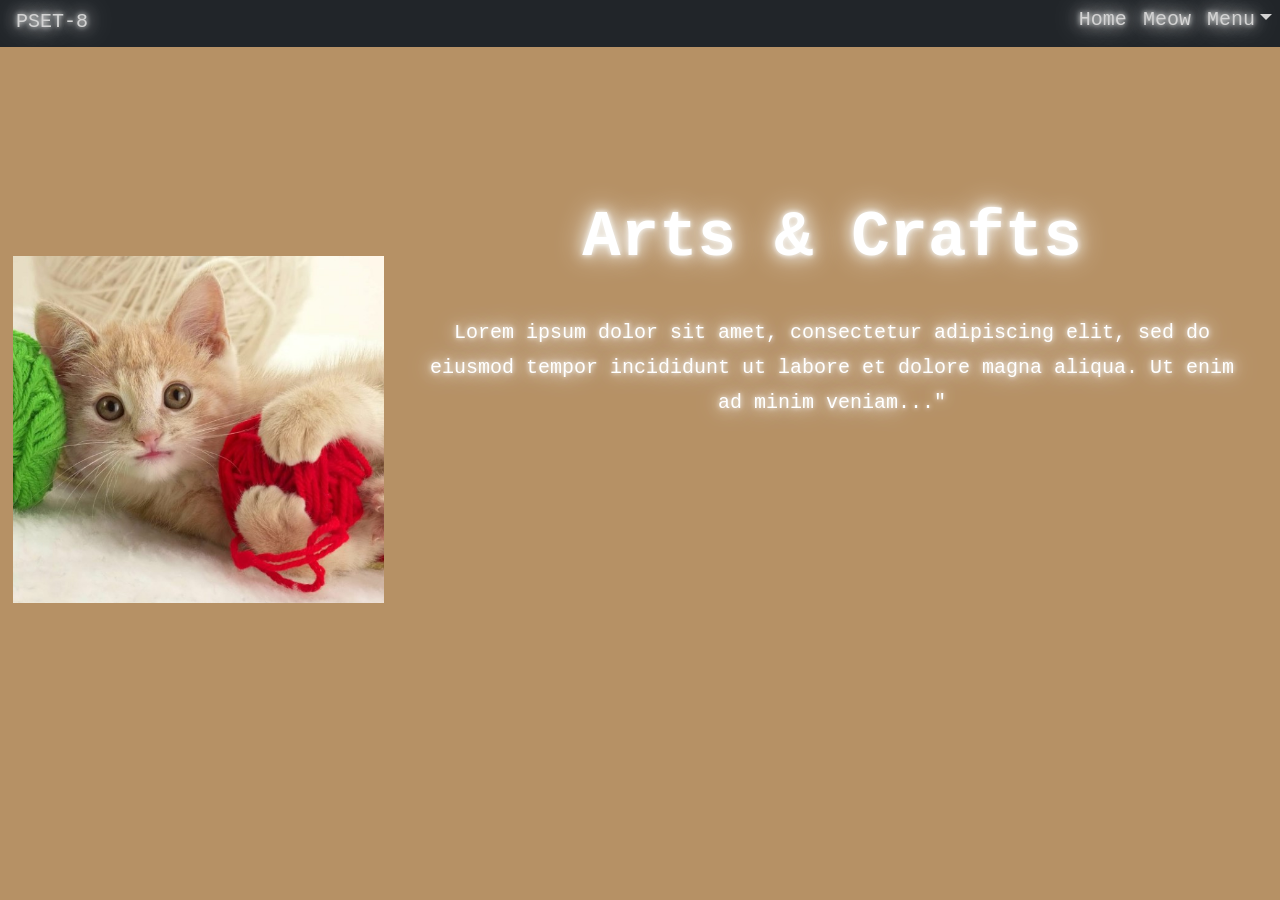
==== aspects/arts-and-crafts.html @ 59968d60 "Add files via upload" ====
<!DOCTYPE html>

<html lang="en">

    <head>
        <link href="https://cdn.jsdelivr.net/npm/bootstrap@5.2.3/dist/css/bootstrap.min.css" rel="stylesheet" integrity="sha384-rbsA2VBKQhggwzxH7pPCaAqO46MgnOM80zW1RWuH61DGLwZJEdK2Kadq2F9CUG65" crossorigin="anonymous">
        <script src="https://cdn.jsdelivr.net/npm/bootstrap@5.2.3/dist/js/bootstrap.bundle.min.js" integrity="sha384-kenU1KFdBIe4zVF0s0G1M5b4hcpxyD9F7jL+jjXkk+Q2h455rYXK/7HAuoJl+0I4" crossorigin="anonymous"></script>
        <link href="../style/styles.css" rel="stylesheet">
        <link href="../style/aspects.css" rel="stylesheet">
        <meta name="viewport" content="width=device-width, initial-scale=1">
        <title>Kayla | Arts & Crafts</title>
        <script>
            document.addEventListener('DOMContentLoaded', function() {
                document.querySelector("#meow").addEventListener('click', function(displayMeow) {
                    let person = window.prompt("What's your name?");
                    if (person == null || person == "") {
                        window.alert("Meow");
                    } else
                    {
                        window.alert("Meow, " + person + "! Hope you have a good day."); }

                });
            });
        </script>

    </head>

    <body class="arts-and-crafts-color">
        <header class="container-fluid">
            <nav class="navbar navbar-expand-lg navbar-dark bg-dark m-b-5">
                <a class="navbar-brand" href="#">PSET-8</a>

                <div class="collapse navbar-collapse justify-content-end" id="navbarNav">
                    <ul class="navbar-nav">
                        <li class="nav-item">
                            <a class="nav-link" href="../index.html">Home</a>
                        </li>

                        <li class="nav-item">
                            <a class="nav-link" id="meow">Meow</a>
                        </li>

                        <li class="nav-item dropdown">
                            <a class="nav-link dropdown-toggle" role="button" data-bs-toggle="dropdown" aria-expanded="false">Menu</a>
                            <ul class="dropdown-menu dropdown-menu-end bg-dark">
                                <li><a class="dropdown-item" href="/aspects/school.html">School</a></li>
                                <li><a class="dropdown-item" href="/aspects/chinese.html">Chinese</a></li>
                                <li><a class="dropdown-item" href="/aspects/fencing.html">Fencing</a></li>
                                <li><a class="dropdown-item" href="/aspects/coding.html">Coding</a></li>
                                <li><a class="dropdown-item" href="/aspects/arts-and-crafts.html">Arts & Crafts</a></li>

                            </ul>
                        </li>

                    </ul>
                </div>
            </nav>
        </header>
        <div class="content">
            <img class="img-for-aspect" alt="Cat with yarn image" src="cat-with-yarn.jpg">
            <h1>Arts & Crafts</h1>
            <p id="aspect-description">Lorem ipsum dolor sit amet, consectetur adipiscing elit, sed do eiusmod tempor incididunt ut labore et dolore magna aliqua. Ut enim ad minim veniam..."</p>
        </div>

        </body>

        </html>
---- style/styles.css ----
* {
    font-family: "Courier New", Courier, "Lucida Sans Typewriter", "Lucida Typewriter", monospace;
    line-height: 1.75;
    color:white;
    text-align: center;
    text-shadow: 0 0 5px #f9faf8, 0 0 15px #f9faf8, 0 0 30px #f9faf8;
  }
body {
    background-color: #020f21;
    font-size: 1.25rem;
    display: flex;
    flex-direction: column;}
footer {
  background-image: url("https://i.pinimg.com/originals/03/45/51/034551578ee1fe72ff2bff810bc8d683.jpg");
  background-repeat: no-repeat;
  background-size: cover;
  background-attachment: fixed;
  padding: 2vh;
}

h1 {
  font-weight: 700;
  font-size:4rem;
  font-family: Rockwell, "Courier Bold", Courier, Georgia, Times, "Times New Roman", serif;
}
h2 {
  font-family: Rockwell, "Courier Bold", Courier, Georgia, Times, "Times New Roman", serif;
  font-size:2rem;
}

a {
  display: block;
  color:white;
  text-decoration: none;
  line-height: normal;
}
a:hover{
  color:#D3D3D3;
}

.partOfLife {
    border: 0px;
    background-color: white;
    color: black;
}

.page{
    display: flex;
    height: 100vh;

}
.menuItem {
  list-style: none;
}

#mainPage {
  width:100%;
  align-self:stretch;
  flex-flow: row wrap;
  background-image: url("https://i.pinimg.com/originals/03/45/51/034551578ee1fe72ff2bff810bc8d683.jpg");
  background-repeat: no-repeat;
  background-size: cover;
  background-attachment: fixed;
}
#mainPageContent {
  width: 100%;
  margin-left: 10%;
  margin-right: 10%;
}
#mainPageContent p {
  line-height: normal;
  margin-left: 10vw;
  margin-right: 10vw;
  text-shadow: 0 0 5px #fff,
  0 0 10px #fff,
  0 0 20px white,
  0 0 30px white,
  0 0 40px white,
  0 0 55px white,
  0 0 70px white;
}



.navbar {
  background-color: #020f21;
}
.container-fluid {
  --bs-gutter-x: 0rem;
}
.navbar a, .navbar a:visited {
  padding-left: 1rem;
  padding-right: 1rem;
  padding-top: 0rem;
  color: lightgrey;
}
.navbar-brand {
  color: white;
}
#meetingMe {
  flex-direction: column;
  justify-content: center;
}

#partsOfMyLife {
  display:flex;
  justify-content: center;
  margin-left: 7vw;
  margin-right: 7vw;
  flex-flow: row wrap;
  margin-top: 1.5em;
  gap: 1rem 1rem;
}

#meetingMe h2 {
  margin-bottom: 1.5em;
}
.partOfLife {
  border: 1px solid purple;
  padding: 0.4rem 1rem;
  font-size: 1.25rem;
}

#quote {
  background-image: url("https://wallpapercave.com/wp/wp7563027.jpg");
  background-size: fill;
  background-size: cover;
  margin-bottom: 3rem;
  flex-direction: column;
  background-attachment: fixed;
  justify-content: center;
  background-position: 27%;
}
#quote span {
  color: black;
  font-size: 2rem;

}


.dropdown-menu {
  position: fixed;
}

#meow:hover {
  cursor: pointer;
}
---- style/aspects.css ----
.img-for-aspect {
    width: 100%;
    height: 100%;
    object-fit: contain;
    grid-row-start: 1;
    grid-row-end: span 2;
    padding: 1vw;
    padding-right: 0vw;
    object-position: right;


}

body {
    margin: 0;
    padding: 0;
}

.school-color {
    background-color: #ad9475;
}
.fencing-color {
    background-color: #9b8577;
}
.coding-color {
    background-color: #675245;
}
.arts-and-crafts-color {
    background-color: #b69165;
}
.chinese-color {
    background-color: #845730;
}

h1 {
    align-self: end;
    margin: 0rem;

}
.content {
    width: 100%;
    height: 85vh;
    display: grid;
    grid-template-columns: 3fr 7fr;
    grid-template-rows: 3fr 7fr;
    align-items: center;
    justify-items: center;
}

#aspect-description {
    align-self: start;
    justify-self: start;
    padding: 3vw;
}


@media only screen
   and (min-device-width : 320px)
   and (max-device-width : 480px) {
    .content {
        width: 100%;
        height: 85vh;
        grid-template-columns: 1fr;
        grid-template-rows: /*2fr 1fr 6fr*/ auto auto auto ;
    }

    .img-for-aspect {
        grid-row-end: span 1;
    }

}
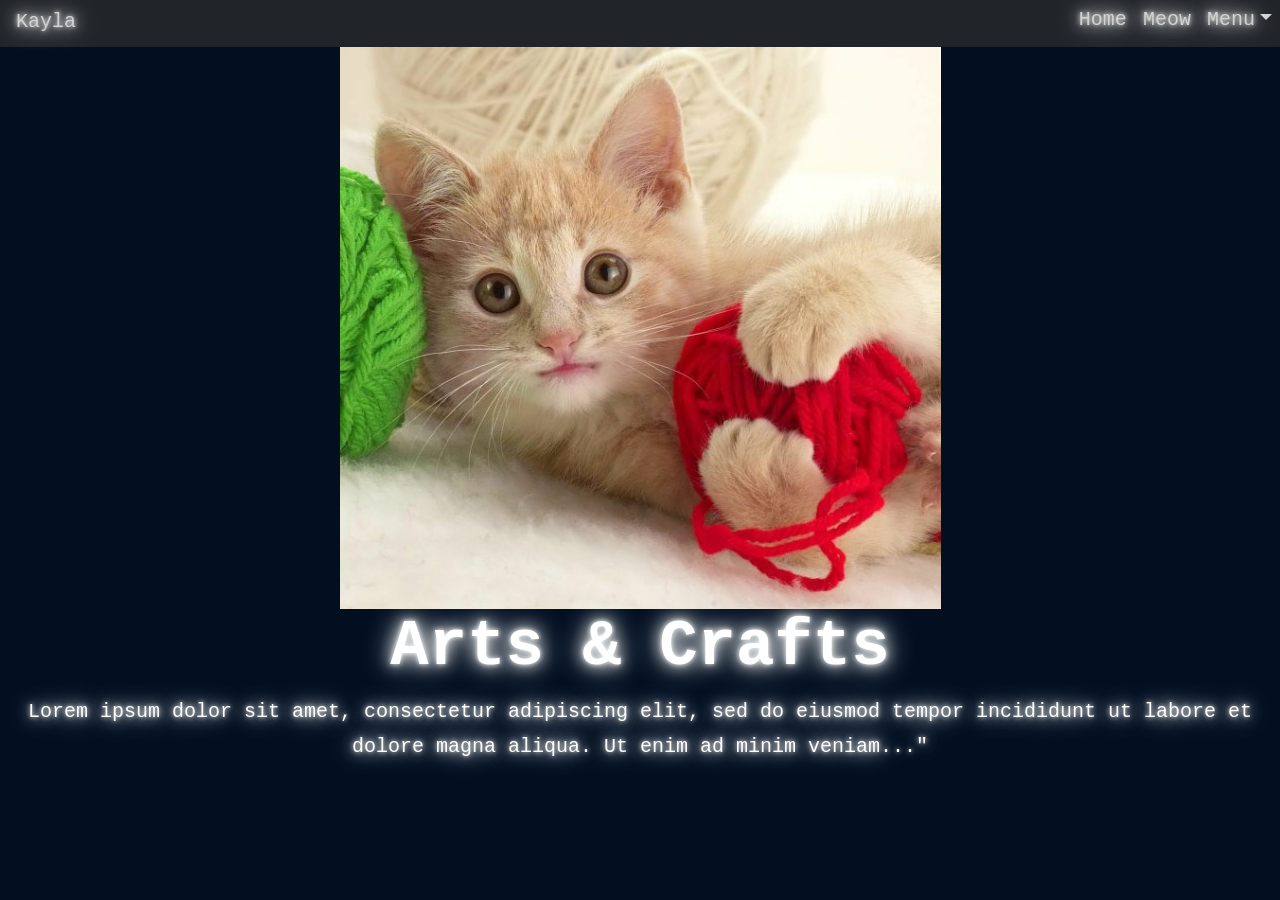
==== commit 5d67d98e: "updated info" ====
--- a/aspects/arts-and-crafts.html
+++ b/aspects/arts-and-crafts.html
@@ -6,7 +6,7 @@
         <link href="https://cdn.jsdelivr.net/npm/bootstrap@5.2.3/dist/css/bootstrap.min.css" rel="stylesheet" integrity="sha384-rbsA2VBKQhggwzxH7pPCaAqO46MgnOM80zW1RWuH61DGLwZJEdK2Kadq2F9CUG65" crossorigin="anonymous">
         <script src="https://cdn.jsdelivr.net/npm/bootstrap@5.2.3/dist/js/bootstrap.bundle.min.js" integrity="sha384-kenU1KFdBIe4zVF0s0G1M5b4hcpxyD9F7jL+jjXkk+Q2h455rYXK/7HAuoJl+0I4" crossorigin="anonymous"></script>
         <link href="../style/styles.css" rel="stylesheet">
-        <link href="../style/aspects.css" rel="stylesheet">
+        <link href="../style//My-website/aspects.css" rel="stylesheet">
         <meta name="viewport" content="width=device-width, initial-scale=1">
         <title>Kayla | Arts & Crafts</title>
         <script>
@@ -28,7 +28,7 @@
     <body class="arts-and-crafts-color">
         <header class="container-fluid">
             <nav class="navbar navbar-expand-lg navbar-dark bg-dark m-b-5">
-                <a class="navbar-brand" href="#">PSET-8</a>
+                <a class="navbar-brand" href="#">Kayla</a>
 
                 <div class="collapse navbar-collapse justify-content-end" id="navbarNav">
                     <ul class="navbar-nav">
@@ -43,11 +43,11 @@
                         <li class="nav-item dropdown">
                             <a class="nav-link dropdown-toggle" role="button" data-bs-toggle="dropdown" aria-expanded="false">Menu</a>
                             <ul class="dropdown-menu dropdown-menu-end bg-dark">
-                                <li><a class="dropdown-item" href="/aspects/school.html">School</a></li>
-                                <li><a class="dropdown-item" href="/aspects/chinese.html">Chinese</a></li>
-                                <li><a class="dropdown-item" href="/aspects/fencing.html">Fencing</a></li>
-                                <li><a class="dropdown-item" href="/aspects/coding.html">Coding</a></li>
-                                <li><a class="dropdown-item" href="/aspects/arts-and-crafts.html">Arts & Crafts</a></li>
+                                <li><a class="dropdown-item" href="/My-website/aspects/school.html">School</a></li>
+                                <li><a class="dropdown-item" href="/My-website/aspects/chinese.html">Chinese</a></li>
+                                <li><a class="dropdown-item" href="/My-website/aspects/fencing.html">Fencing</a></li>
+                                <li><a class="dropdown-item" href="/My-website/aspects/coding.html">Coding</a></li>
+                                <li><a class="dropdown-item" href="/My-website/aspects/arts-and-crafts.html">Arts & Crafts</a></li>
 
                             </ul>
                         </li>
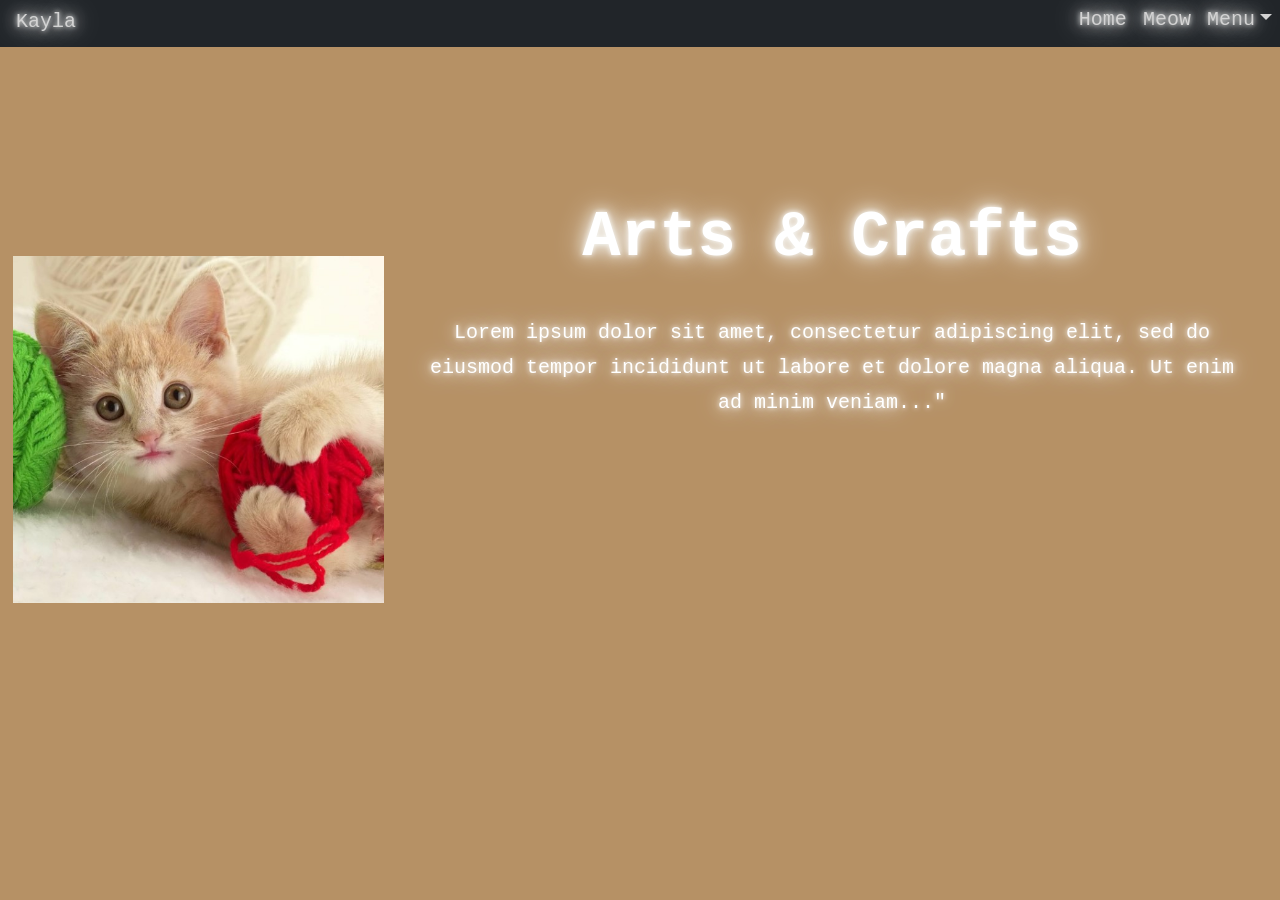
==== commit becc452d: "fixed css bug" ====
--- a/aspects/arts-and-crafts.html
+++ b/aspects/arts-and-crafts.html
@@ -6,7 +6,7 @@
         <link href="https://cdn.jsdelivr.net/npm/bootstrap@5.2.3/dist/css/bootstrap.min.css" rel="stylesheet" integrity="sha384-rbsA2VBKQhggwzxH7pPCaAqO46MgnOM80zW1RWuH61DGLwZJEdK2Kadq2F9CUG65" crossorigin="anonymous">
         <script src="https://cdn.jsdelivr.net/npm/bootstrap@5.2.3/dist/js/bootstrap.bundle.min.js" integrity="sha384-kenU1KFdBIe4zVF0s0G1M5b4hcpxyD9F7jL+jjXkk+Q2h455rYXK/7HAuoJl+0I4" crossorigin="anonymous"></script>
         <link href="../style/styles.css" rel="stylesheet">
-        <link href="../style//My-website/aspects.css" rel="stylesheet">
+        <link href="../style/aspects.css" rel="stylesheet">
         <meta name="viewport" content="width=device-width, initial-scale=1">
         <title>Kayla | Arts & Crafts</title>
         <script>
--- a/style/aspects.css
+++ b/style/aspects.css
@@ -0,0 +1,72 @@
+.img-for-aspect {
+    width: 100%;
+    height: 100%;
+    object-fit: contain;
+    grid-row-start: 1;
+    grid-row-end: span 2;
+    padding: 1vw;
+    padding-right: 0vw;
+    object-position: right;
+
+
+}
+
+body {
+    margin: 0;
+    padding: 0;
+}
+
+.school-color {
+    background-color: #ad9475;
+}
+.fencing-color {
+    background-color: #9b8577;
+}
+.coding-color {
+    background-color: #675245;
+}
+.arts-and-crafts-color {
+    background-color: #b69165;
+}
+.chinese-color {
+    background-color: #845730;
+}
+
+h1 {
+    align-self: end;
+    margin: 0rem;
+
+}
+.content {
+    width: 100%;
+    height: 85vh;
+    display: grid;
+    grid-template-columns: 3fr 7fr;
+    grid-template-rows: 3fr 7fr;
+    align-items: center;
+    justify-items: center;
+}
+
+#aspect-description {
+    align-self: start;
+    justify-self: start;
+    padding: 3vw;
+}
+
+
+@media only screen
+   and (min-device-width : 320px)
+   and (max-device-width : 480px) {
+    .content {
+        width: 100%;
+        height: 85vh;
+        grid-template-columns: 1fr;
+        grid-template-rows: /*2fr 1fr 6fr*/ auto auto auto ;
+    }
+
+    .img-for-aspect {
+        grid-row-end: span 1;
+    }
+
+}
+
